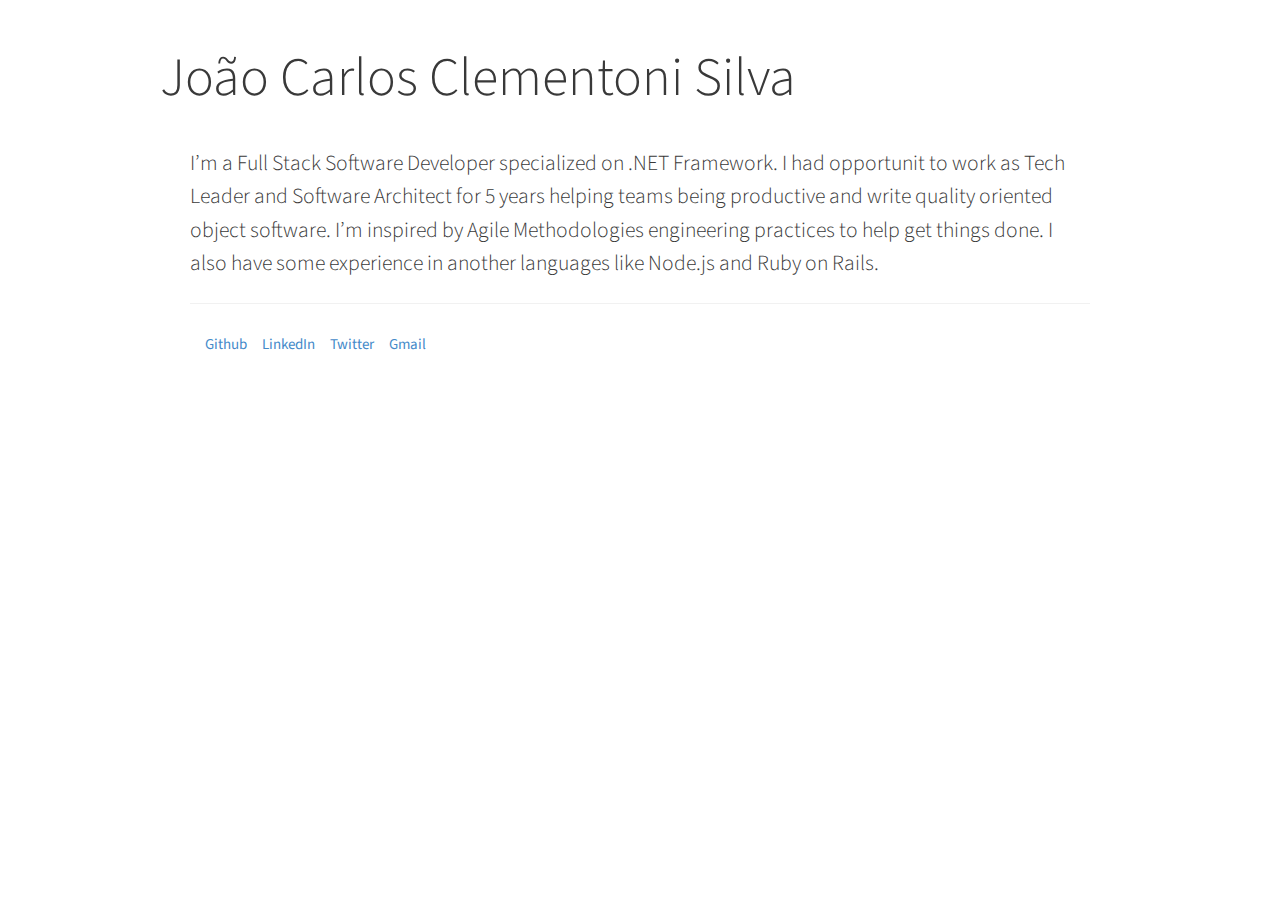
==== index.html @ 871a4374 "Site created" ====
<!DOCTYPE html>
<html lang="en">
<head>
<meta charset="UTF-8" />
<meta name="viewport" content="width=device-width, minimum-scale=1.0, maximum-scale=1.0, user-scalable=no" />

<title>João Carlos Clementoni</title>

<link href='http://fonts.googleapis.com/css?family=Source+Sans+Pro:200,300,400,400italic' rel='stylesheet' type='text/css'>
<link rel="stylesheet" href="layout.css" type="text/css" media="all" />

<meta name="title" content="João Carlos Clementoni Silva" />
<meta name="description" content="I’m a Full Stack Software Developer specialized on .NET Framework" />

<body>
<div id="page">
	<h1>João Carlos Clementoni Silva</h1>

	<div id="resume">
		<p>I’m a Full Stack Software Developer specialized on .NET Framework. I had opportunit to work as Tech Leader and Software Architect for 5 years helping teams being productive and write quality oriented object software. I’m inspired by Agile Methodologies engineering practices to help get things done. I also have some experience in another languages like Node.js and Ruby on Rails.</p>
	</div>

	<div id="links">
		<ul>
			<li><a href="https://www.github.com/joaofx" target="blank">Github</a></li>
			<li><a href="https://www.linkedin.com/in/jcclementoni" target="blank">LinkedIn</a></li>
			<li><a href="https://www.twitter.com/joaofx" target="blank">Twitter</a></li>
			<li><a href="mailto:joaofx@gmail.com" target="blank">Gmail</a></li>
		</ul>
	</div>

</body>
</html>
---- layout.css ----
* {
	border: 0;
	margin: 0;
	outline: 0;
	padding: 0;
	vertical-align: baseline;
}

body {
	font-size: 18px;
	font-family: 'Source Sans Pro', Helvetica, Arial, sans-serif;
	color: #393939;
	background-color: #ffffff;
	font-weight: 400;
}

h1 {
	font-size: 3em;
}

h1, h2, h3, h4 {
	font-family: 'Source Sans Pro', Helvetica, Arial, sans-serif;
	color: #393939;
	font-weight: 300;
}

a {
	color: #448ac9;
	text-decoration: none;
}

a:hover {
	text-decoration: underline;
}

#page {
	display: block;
	width: 960px;
	margin: 40px auto;
}

#resume, #links {
	margin: 30px;
}

#resume p {
	line-height: 1.55em;
	margin-bottom: 1em;
	font-weight: 300;
	font-size: 1.2em;
}

#resume {
	border-bottom: 1px #f1f1f1 solid;
}

#links {
	margin-bottom: 40px;
}

#links ul {
	display: block !important;
	list-style: none;
}

#links ul li {
	padding-left: 15px;
	font-family: 'Source Sans Pro', Helvetica, Arial, sans-serif;
	font-size: 15px;
	float: left;
}
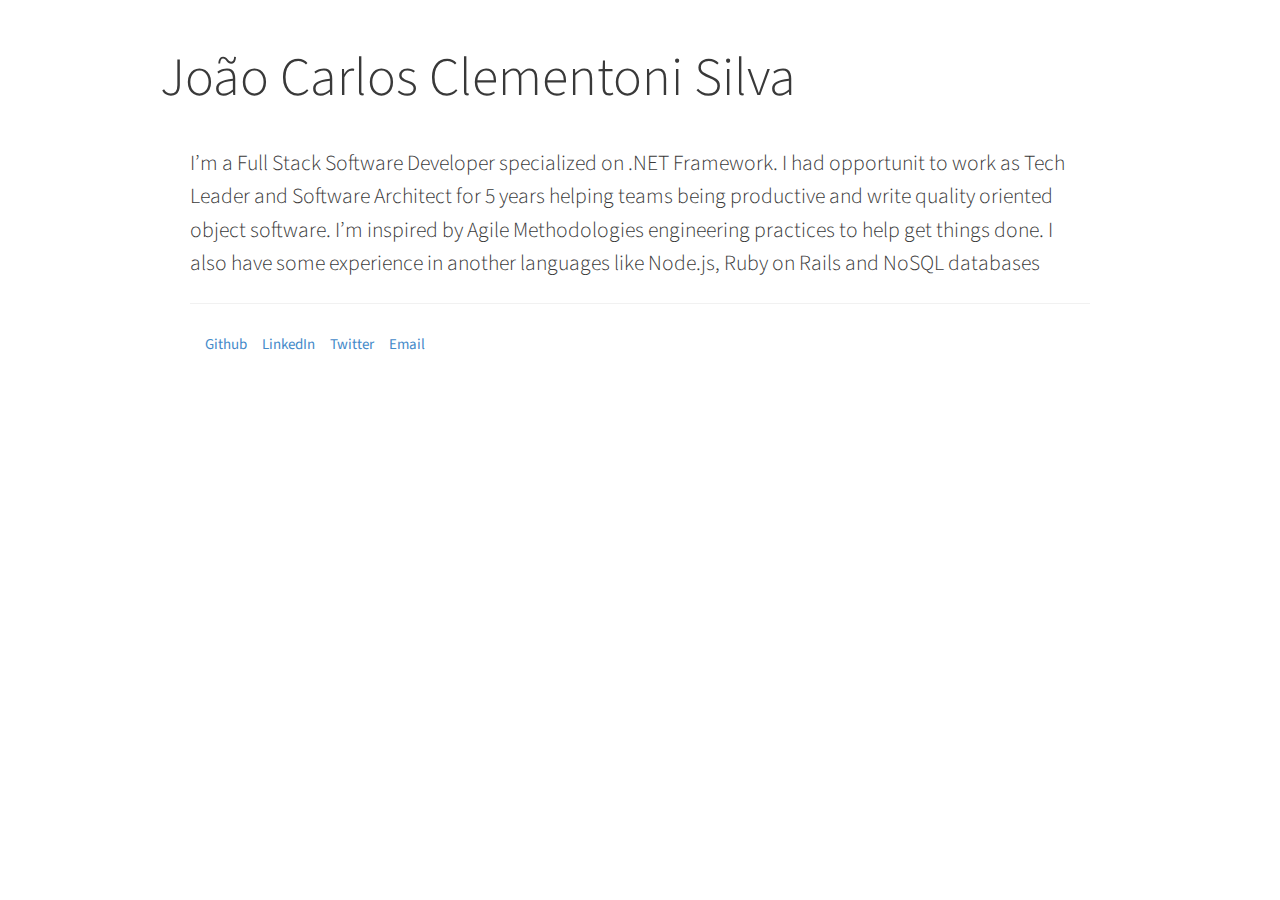
==== commit 08e81c31: "added readme" ====
--- a/index.html
+++ b/index.html
@@ -18,7 +18,7 @@
 	<h1>João Carlos Clementoni Silva</h1>
 
 	<div id="resume">
-		<p>I’m a Full Stack Software Developer specialized on .NET Framework. I had opportunit to work as Tech Leader and Software Architect for 5 years helping teams being productive and write quality oriented object software. I’m inspired by Agile Methodologies engineering practices to help get things done. I also have some experience in another languages like Node.js and Ruby on Rails.</p>
+		<p>I’m a Full Stack Software Developer specialized on .NET Framework. I had opportunit to work as Tech Leader and Software Architect for 5 years helping teams being productive and write quality oriented object software. I’m inspired by Agile Methodologies engineering practices to help get things done. I also have some experience in another languages like Node.js, Ruby on Rails and NoSQL databases</p>
 	</div>
 
 	<div id="links">
@@ -26,9 +26,20 @@
 			<li><a href="https://www.github.com/joaofx" target="blank">Github</a></li>
 			<li><a href="https://www.linkedin.com/in/jcclementoni" target="blank">LinkedIn</a></li>
 			<li><a href="https://www.twitter.com/joaofx" target="blank">Twitter</a></li>
-			<li><a href="mailto:joaofx@gmail.com" target="blank">Gmail</a></li>
+			<li><a href="mailto:joaofx@gmail.com" target="blank">Email</a></li>
 		</ul>
 	</div>
 
+	<script>
+	  (function(i,s,o,g,r,a,m){i['GoogleAnalyticsObject']=r;i[r]=i[r]||function(){
+	  (i[r].q=i[r].q||[]).push(arguments)},i[r].l=1*new Date();a=s.createElement(o),
+	  m=s.getElementsByTagName(o)[0];a.async=1;a.src=g;m.parentNode.insertBefore(a,m)
+	  })(window,document,'script','//www.google-analytics.com/analytics.js','ga');
+
+	  ga('create', 'UA-56632357-1', 'auto');
+	  ga('send', 'pageview');
+
+	</script>
+
 </body>
 </html>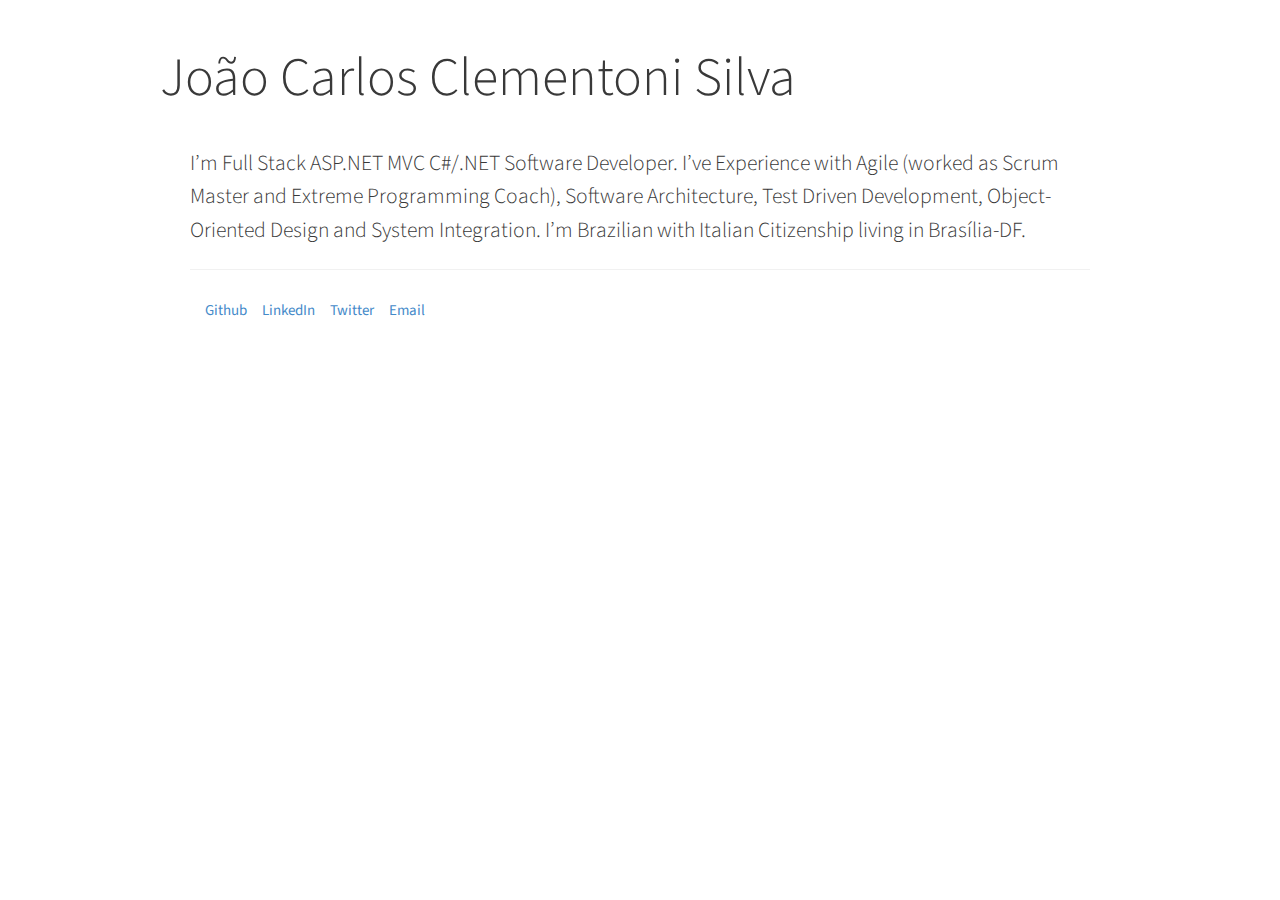
==== commit bdd03f49: "Resume text changed" ====
--- a/index.html
+++ b/index.html
@@ -18,7 +18,9 @@
 	<h1>João Carlos Clementoni Silva</h1>
 
 	<div id="resume">
-		<p>I’m a Full Stack Software Developer specialized on .NET Framework. I had opportunit to work as Tech Leader and Software Architect for 5 years helping teams being productive and write quality oriented object software. I’m inspired by Agile Methodologies engineering practices to help get things done. I also have some experience in another languages like Node.js, Ruby on Rails and NoSQL databases</p>
+		<p>
+			I’m Full Stack ASP.NET MVC C#/.NET Software Developer. I’ve Experience with Agile (worked as Scrum Master and Extreme Programming Coach), Software Architecture, Test Driven Development, Object-Oriented Design and System Integration. I’m Brazilian with Italian Citizenship living in Brasília-DF.
+		</p>
 	</div>
 
 	<div id="links">
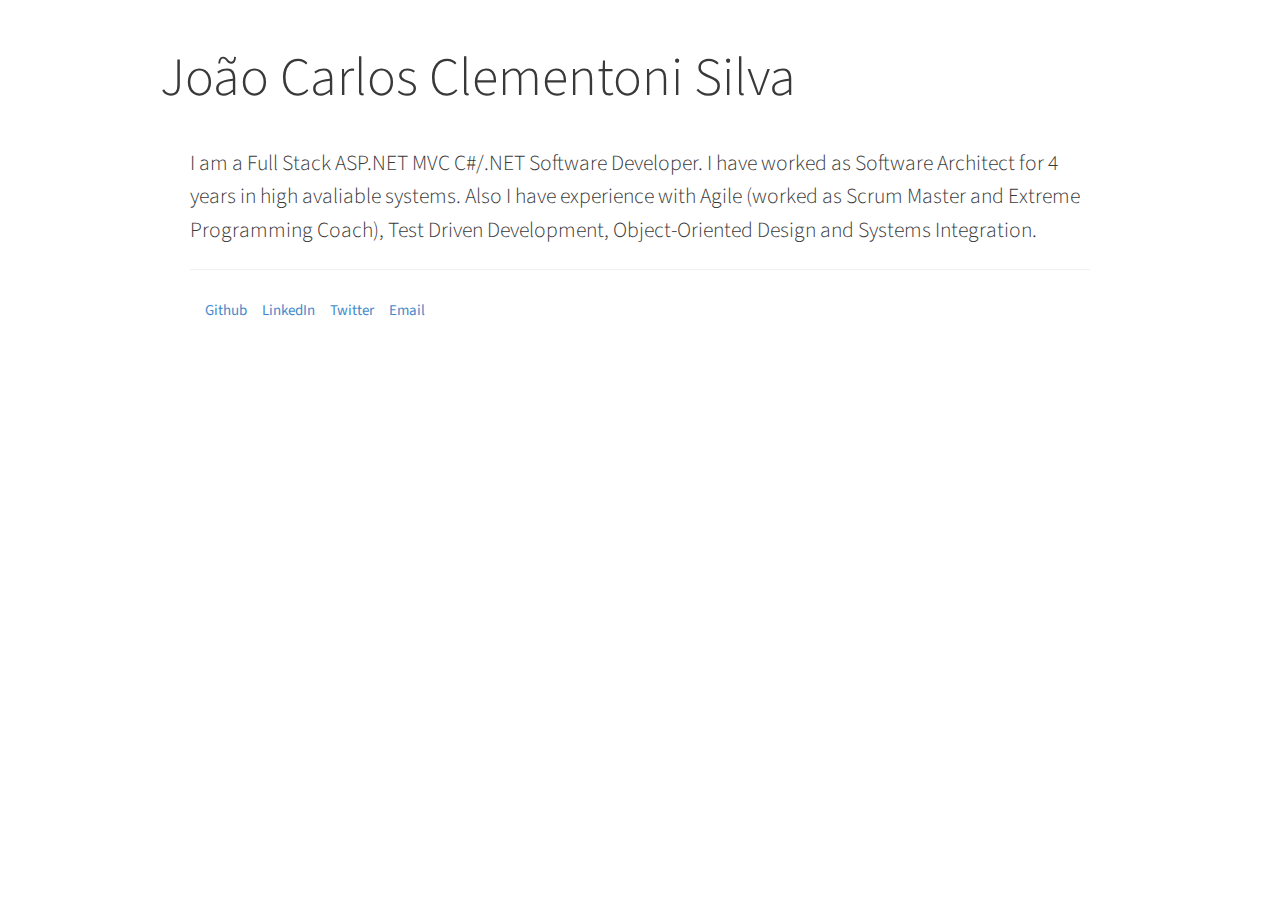
==== commit 9e3f081c: "changed about me text" ====
--- a/index.html
+++ b/index.html
@@ -19,7 +19,7 @@
 
 	<div id="resume">
 		<p>
-			I’m Full Stack ASP.NET MVC C#/.NET Software Developer. I’ve Experience with Agile (worked as Scrum Master and Extreme Programming Coach), Software Architecture, Test Driven Development, Object-Oriented Design and System Integration. I’m Brazilian with Italian Citizenship living in Brasília-DF.
+			I am a Full Stack ASP.NET MVC C#/.NET Software Developer. I have worked as Software Architect for 4 years in high avaliable systems. Also I have experience with Agile (worked as Scrum Master and Extreme Programming Coach), Test Driven Development, Object-Oriented Design and Systems Integration.
 		</p>
 	</div>
 
@@ -44,4 +44,4 @@
 	</script>
 
 </body>
-</html>+</html>
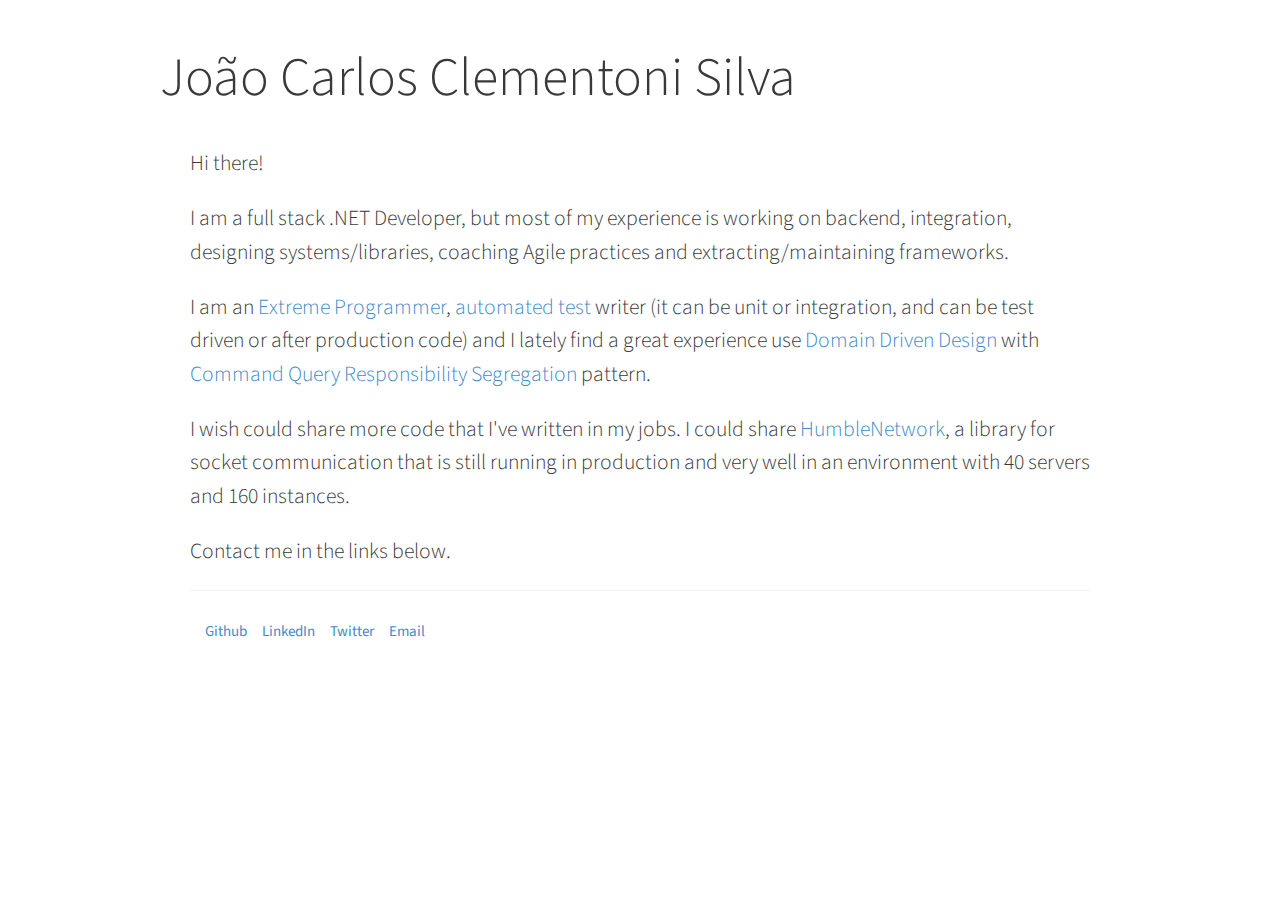
==== commit 20299c44: "new introduction" ====
--- a/index.html
+++ b/index.html
@@ -19,7 +19,28 @@
 
 	<div id="resume">
 		<p>
-			I am a Full Stack ASP.NET MVC C#/.NET Software Developer. I have worked as Software Architect for 4 years in high avaliable systems. Also I have experience with Agile (worked as Scrum Master and Extreme Programming Coach), Test Driven Development, Object-Oriented Design and Systems Integration.
+			Hi there!
+		</p>
+		<p>
+			I am a full stack .NET Developer, but most of my experience is working on backend, 
+			integration, designing systems/libraries, coaching Agile practices and 
+			extracting/maintaining frameworks.
+		</p>
+		<p>
+			I am an <a href="https://en.wikipedia.org/wiki/Extreme_programming">Extreme Programmer</a>, 
+				<a href="https://github.com/joaofx/HumbleNetwork/blob/master/src/HumbleNetwork.Tests/HumbleNetworkTest.cs">automated test</a> writer 
+				(it can be unit or integration, and can be test driven or after production code) and I lately 
+				find a great experience use 
+				<a href="https://lostechies.com/jimmybogard/2010/02/04/strengthening-your-domain-a-primer/">Domain Driven Design</a> with 
+				<a href="https://lostechies.com/jimmybogard/2015/05/05/cqrs-with-mediatr-and-automapper/">Command Query Responsibility Segregation</a> pattern.
+		</p>
+		<p>
+			I wish could share more code that I've written in my jobs. I could share 
+			<a href="https://github.com/joaofx/HumbleNetwork">HumbleNetwork</a>, a library for  
+			socket communication that is still running in production and very well in an environment with 40 servers and 160 instances.
+		</p>
+		<p>
+			Contact me in the links below.
 		</p>
 	</div>
 
--- a/layout.css
+++ b/layout.css
@@ -58,7 +58,7 @@
 	margin-bottom: 40px;
 }
 
-#links ul {
+#links ul, #items ul {
 	display: block !important;
 	list-style: none;
 }
@@ -69,3 +69,7 @@
 	font-size: 15px;
 	float: left;
 }
+
+#items {
+	margin: 20px;
+}
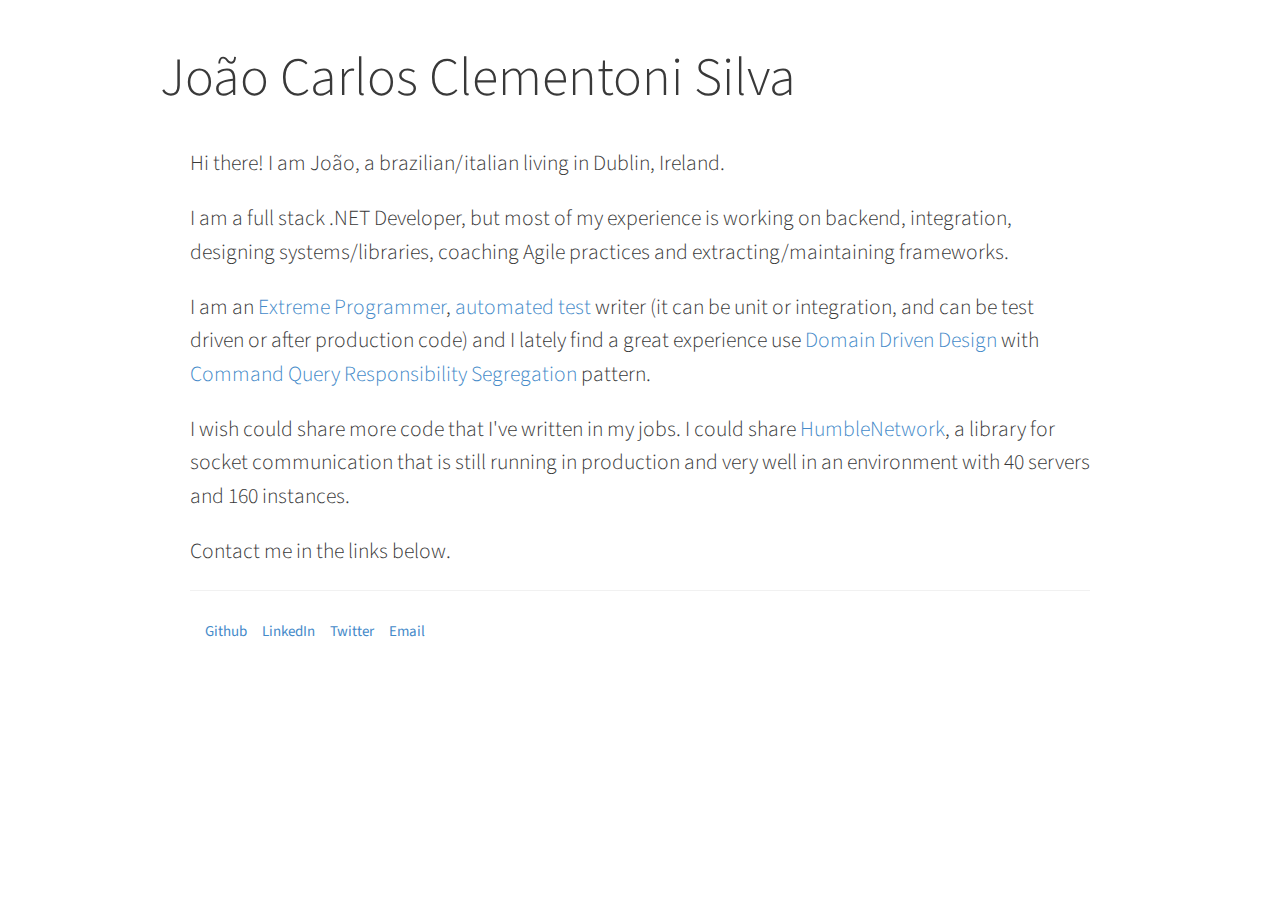
==== commit bc1618ed: "new introduction" ====
--- a/index.html
+++ b/index.html
@@ -19,7 +19,7 @@
 
 	<div id="resume">
 		<p>
-			Hi there!
+			Hi there! I am João, a brazilian/italian living in Dublin, Ireland.
 		</p>
 		<p>
 			I am a full stack .NET Developer, but most of my experience is working on backend, 
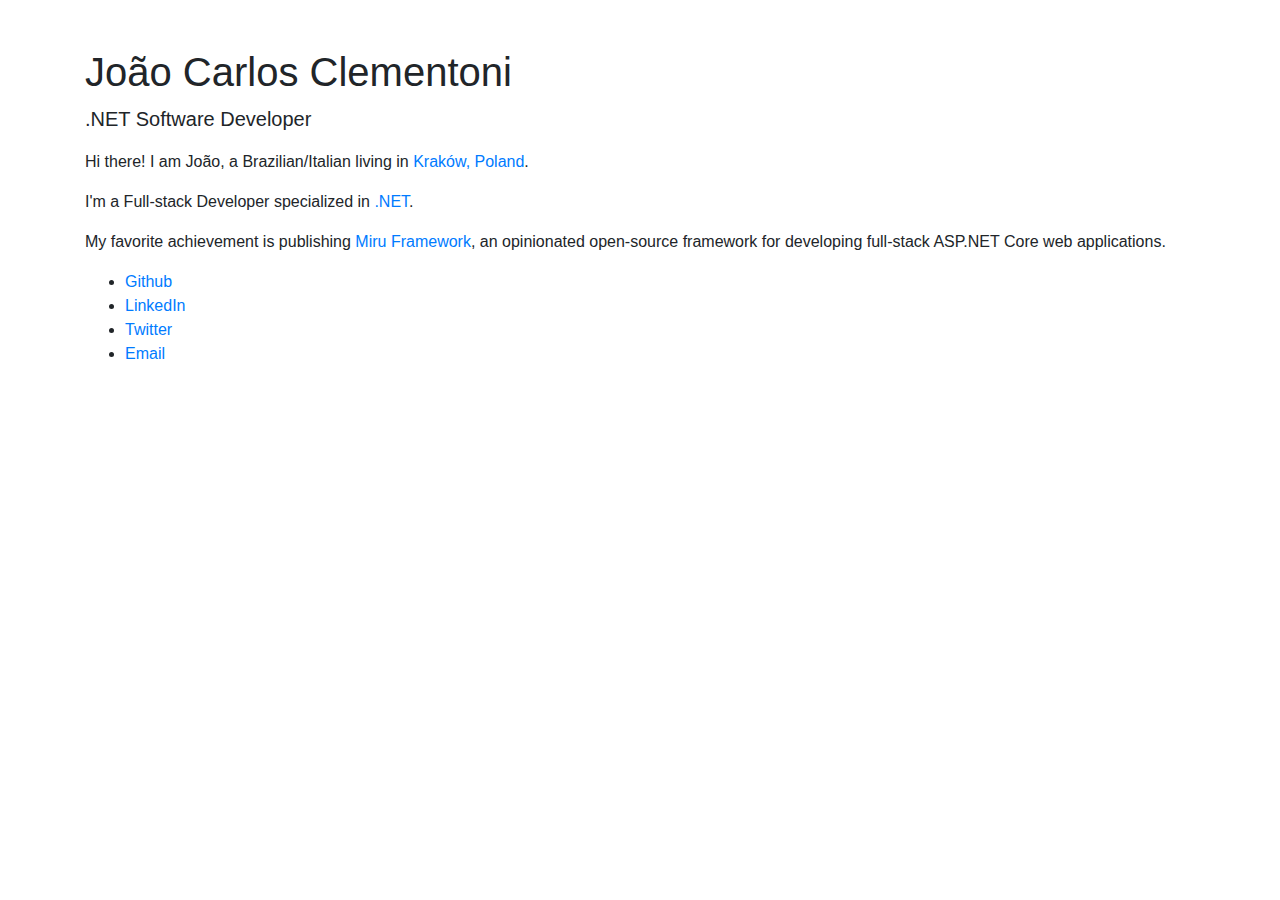
==== commit 54f9221d: "Added bootstrap and reduced text" ====
--- a/index.html
+++ b/index.html
@@ -1,68 +1,59 @@
 
-<!DOCTYPE html>
-<html lang="en">
+<!doctype html>
+<html lang="en" class="h-100">
 <head>
-<meta charset="UTF-8" />
-<meta name="viewport" content="width=device-width, minimum-scale=1.0, maximum-scale=1.0, user-scalable=no" />
+    <meta charset="utf-8">
+    <meta name="viewport" content="width=device-width, initial-scale=1, shrink-to-fit=no">
+    <meta name="description" content="João Carlos Clementoni - .NET Software Developer">
+    <meta name="author" content="João Carlos Clementoni">
+    <title>João Carlos Clementoni</title>
 
-<title>João Carlos Clementoni</title>
+	<link href="/css/bootstrap.min.css" rel="stylesheet">
 
-<link href='http://fonts.googleapis.com/css?family=Source+Sans+Pro:200,300,400,400italic' rel='stylesheet' type='text/css'>
-<link rel="stylesheet" href="layout.css" type="text/css" media="all" />
+</head>
+<body class="d-flex flex-column h-100">
+  
+	<main role="main" class="flex-shrink-0">
+		<div class="container">
 
-<meta name="title" content="João Carlos Clementoni Silva" />
-<meta name="description" content="I’m a Full Stack Software Developer specialized on .NET Framework" />
+		  <h1 class="mt-5">
+			  João Carlos Clementoni
+		  </h1>
 
-<body>
-<div id="page">
-	<h1>João Carlos Clementoni Silva</h1>
+		  <p class="lead">
+			  .NET Software Developer
+		  </p>
 
-	<div id="resume">
-		<p>
-			Hi there! I am João, a brazilian/italian living in Dublin, Ireland.
-		</p>
-		<p>
-			I am a full stack .NET Developer, but most of my experience is working on backend, 
-			integration, designing systems/libraries, coaching Agile practices and 
-			extracting/maintaining frameworks.
-		</p>
-		<p>
-			I am an <a href="https://en.wikipedia.org/wiki/Extreme_programming">Extreme Programmer</a>, 
-				<a href="https://github.com/joaofx/HumbleNetwork/blob/master/src/HumbleNetwork.Tests/HumbleNetworkTest.cs">automated test</a> writer 
-				(it can be unit or integration, and can be test driven or after production code) and I lately 
-				find a great experience use 
-				<a href="https://lostechies.com/jimmybogard/2010/02/04/strengthening-your-domain-a-primer/">Domain Driven Design</a> with 
-				<a href="https://lostechies.com/jimmybogard/2015/05/05/cqrs-with-mediatr-and-automapper/">Command Query Responsibility Segregation</a> pattern.
-		</p>
-		<p>
-			I wish could share more code that I've written in my jobs. I could share 
-			<a href="https://github.com/joaofx/HumbleNetwork">HumbleNetwork</a>, a library for  
-			socket communication that is still running in production and very well in an environment with 40 servers and 160 instances.
-		</p>
-		<p>
-			Contact me in the links below.
-		</p>
-	</div>
+		  	<p>
+				Hi there! I am João, a Brazilian/Italian living in <a href="https://en.wikipedia.org/wiki/Krak%C3%B3w" target="_blank">Kraków, Poland</a>.
+			</p>
+			<p>
+				I'm a Full-stack Developer specialized in <a href="https://dotnet.microsoft.com/" target="_blank">.NET</a>.
+			</p>
+			<p>
+				My favorite achievement is publishing <a href="https://mirufx.github.io" target="_blank">Miru Framework</a>, an opinionated open-source framework for developing full-stack ASP.NET Core web applications.
+			</p>
 
-	<div id="links">
-		<ul>
-			<li><a href="https://www.github.com/joaofx" target="blank">Github</a></li>
-			<li><a href="https://www.linkedin.com/in/jcclementoni" target="blank">LinkedIn</a></li>
-			<li><a href="https://www.twitter.com/joaofx" target="blank">Twitter</a></li>
-			<li><a href="mailto:joaofx@gmail.com" target="blank">Email</a></li>
-		</ul>
-	</div>
-
-	<script>
-	  (function(i,s,o,g,r,a,m){i['GoogleAnalyticsObject']=r;i[r]=i[r]||function(){
-	  (i[r].q=i[r].q||[]).push(arguments)},i[r].l=1*new Date();a=s.createElement(o),
-	  m=s.getElementsByTagName(o)[0];a.async=1;a.src=g;m.parentNode.insertBefore(a,m)
-	  })(window,document,'script','//www.google-analytics.com/analytics.js','ga');
-
-	  ga('create', 'UA-56632357-1', 'auto');
-	  ga('send', 'pageview');
-
-	</script>
+			<ul>
+				<li><a href="https://www.github.com/joaofx" target="blank">Github</a></li>
+				<li><a href="https://www.linkedin.com/in/jcclementoni" target="blank">LinkedIn</a></li>
+				<li><a href="https://www.twitter.com/joaofx" target="blank">Twitter</a></li>
+				<li><a href="mailto:joaofx@gmail.com" target="blank">Email</a></li>
+			</ul>
+		</div>
+	</main>
 
 </body>
+
+<script>
+	(function(i,s,o,g,r,a,m){i['GoogleAnalyticsObject']=r;i[r]=i[r]||function(){
+	(i[r].q=i[r].q||[]).push(arguments)},i[r].l=1*new Date();a=s.createElement(o),
+	m=s.getElementsByTagName(o)[0];a.async=1;a.src=g;m.parentNode.insertBefore(a,m)
+	})(window,document,'script','//www.google-analytics.com/analytics.js','ga');
+
+	ga('create', 'UA-56632357-1', 'auto');
+	ga('send', 'pageview');
+
+</script>
+
 </html>
